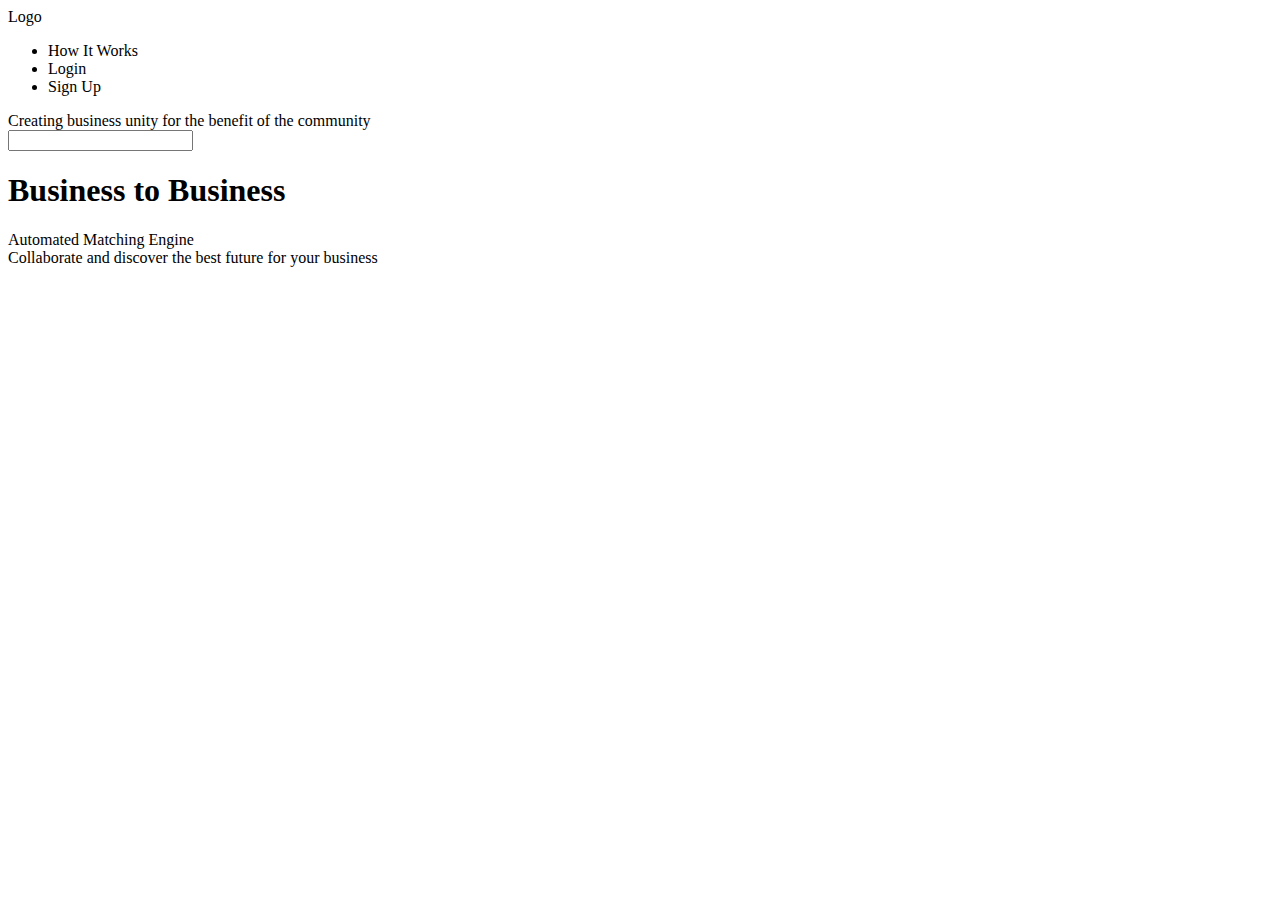
==== home.html @ 5d48c615 "css mobile formatting" ====
<html>
    <head>
<link rel="stylesheet" type="text/css" href="../Antiquisnet/css/home.css">
<link rel="stylesheet" type="text/css" href="http://localhost:3000/css/home.css">
    </head>

<header class="header">
    <!-- gird item of header -->
    <nav id="nav">
        <!-- The nav should be a grid element to affect the logodiv and ul -->
        <div class="logo">Logo</div>
        <ul class="menue">
            <li>How It Works</li>
            <li>Login</li>
            <li>Sign Up</li>
        </ul>
    </nav>
</header>

<body>
    <div class="section1">
        <div>
            <article>Creating business unity for the benefit of the community</article>
        </div>
        <div>
            <form>
                <input type='text' name='search' required='required' >
            </form>
        </div>
        <div class='image' id='searchIcon'></div>
    </div>

    <div class="section2">
        <h1>Business to Business</h1>
        <p>
            Automated Matching Engine<br>
            Collaborate and discover the best future for your business
        </p>
    </div>

    <!-- TODO: look into adding a onClick button or even handler to create a popup menue -->
</body>
</html>
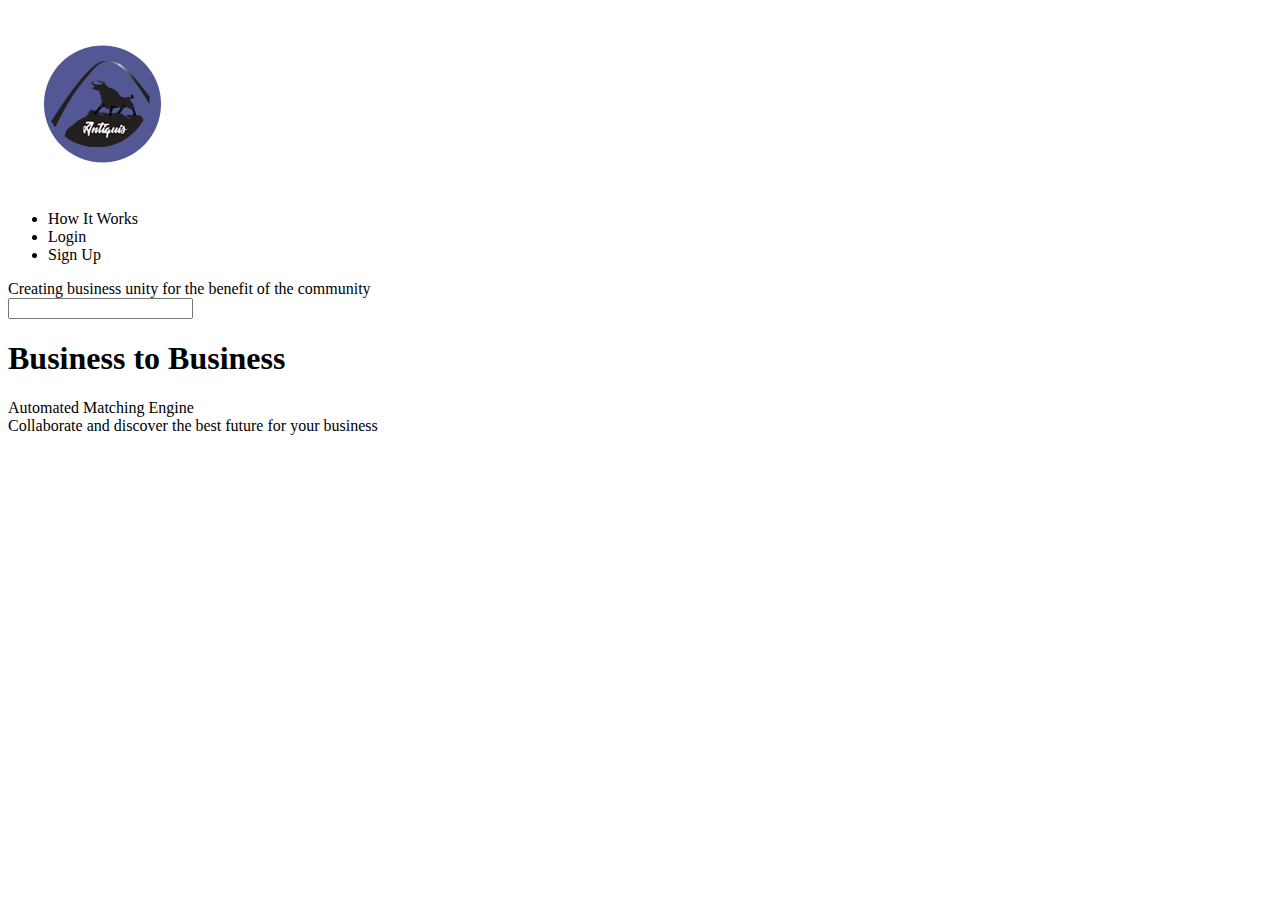
==== commit b4fc6d54: "Added and centered the logo" ====
--- a/home.html
+++ b/home.html
@@ -8,7 +8,9 @@
     <!-- gird item of header -->
     <nav id="nav">
         <!-- The nav should be a grid element to affect the logodiv and ul -->
-        <div class="logo">Logo</div>
+        <div class="logo">
+            <img src="images/lgo3.png" alt="Main Logo" class="center">
+        </div>
         <ul class="menue">
             <li>How It Works</li>
             <li>Login</li>
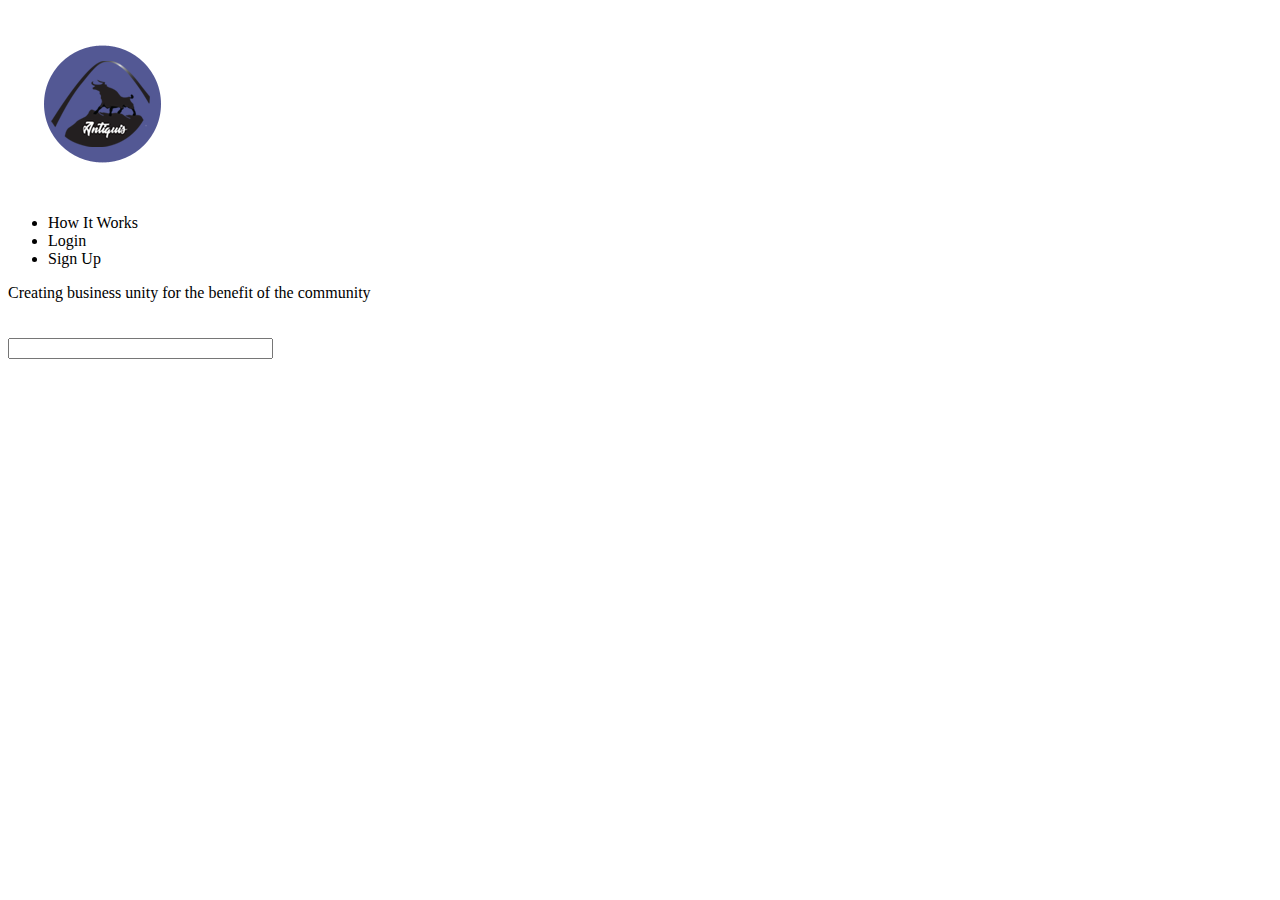
==== commit 78f01b17: "Major structual changes to th home html" ====
--- a/home.html
+++ b/home.html
@@ -1,45 +1,64 @@
+<!DOCTYPE html>
 <html>
-    <head>
-<link rel="stylesheet" type="text/css" href="../Antiquisnet/css/home.css">
-<link rel="stylesheet" type="text/css" href="http://localhost:3000/css/home.css">
-    </head>
+       
 
-<header class="header">
-    <!-- gird item of header -->
-    <nav id="nav">
-        <!-- The nav should be a grid element to affect the logodiv and ul -->
-        <div class="logo">
-            <img src="images/lgo3.png" alt="Main Logo" class="center">
-        </div>
-        <ul class="menue">
-            <li>How It Works</li>
-            <li>Login</li>
-            <li>Sign Up</li>
-        </ul>
-    </nav>
-</header>
+        <head>
+             <!-- <link rel="stylesheet" type="text/css" href="https://theantiquisnetwork.com/web_test/css/home.css"> -->
+                <link rel="stylesheet" type="text/css" href="http://localhost:3000/css/home.css">
+                <meta name="viewport" content="width=device-width, inital-scale=1.0">
+        </head>
+    <body>
+            <div class="section1">
+                     <!-- gird item of header -->
+                    
+                     <!-- The nav should be a grid element to affect the logodiv and ul -->
+                     <div class="logo">
+                         <img src="images/lgo3.png" alt="Main Logo" class="center" >
+                     </div>
 
-<body>
-    <div class="section1">
-        <div>
-            <article>Creating business unity for the benefit of the community</article>
-        </div>
-        <div>
-            <form>
-                <input type='text' name='search' required='required' >
-            </form>
-        </div>
-        <div class='image' id='searchIcon'></div>
-    </div>
+                     <ul class="menue">
+                             <li>How It Works</li>
+                            <li>Login</li>
+                            <li>Sign Up</li>
+                        </ul>
 
-    <div class="section2">
-        <h1>Business to Business</h1>
-        <p>
-            Automated Matching Engine<br>
-            Collaborate and discover the best future for your business
-        </p>
-    </div>
+            </div>
+             
+             
+            <div class="section2">
+                        <div class="article1"> 
+                            <article >Creating business unity for the benefit of the community</article>
+                        </div>
 
-    <!-- TODO: look into adding a onClick button or even handler to create a popup menue -->
-</body>
-</html>+                        <div class="form1">
+                                <img src="images/magnifier.png" alt="magnifier Logo" class="mag">
+                            <form >
+                        
+                                <input type='text' name='search' size="30" required='required' >
+                            </form>
+                        </div>
+
+                        <div class='image' id='searchIcon'></div>
+            </div>
+             
+                 <!-- <div class="section3">
+                     <h1>Business to Business</h1>
+                     <p>
+                         Automated Matching Engine<br>
+                         Collaborate and discover the best future for your business
+                     </p>
+                 </div>
+             
+                 <div class="section4">
+             
+                     <div class="footerDiv"></div>
+             
+                 </div>
+              -->
+                 <!-- TODO: look into adding a onClick button or even handler to create a popup menue -->
+                 
+     </body>
+        
+        
+</html>
+
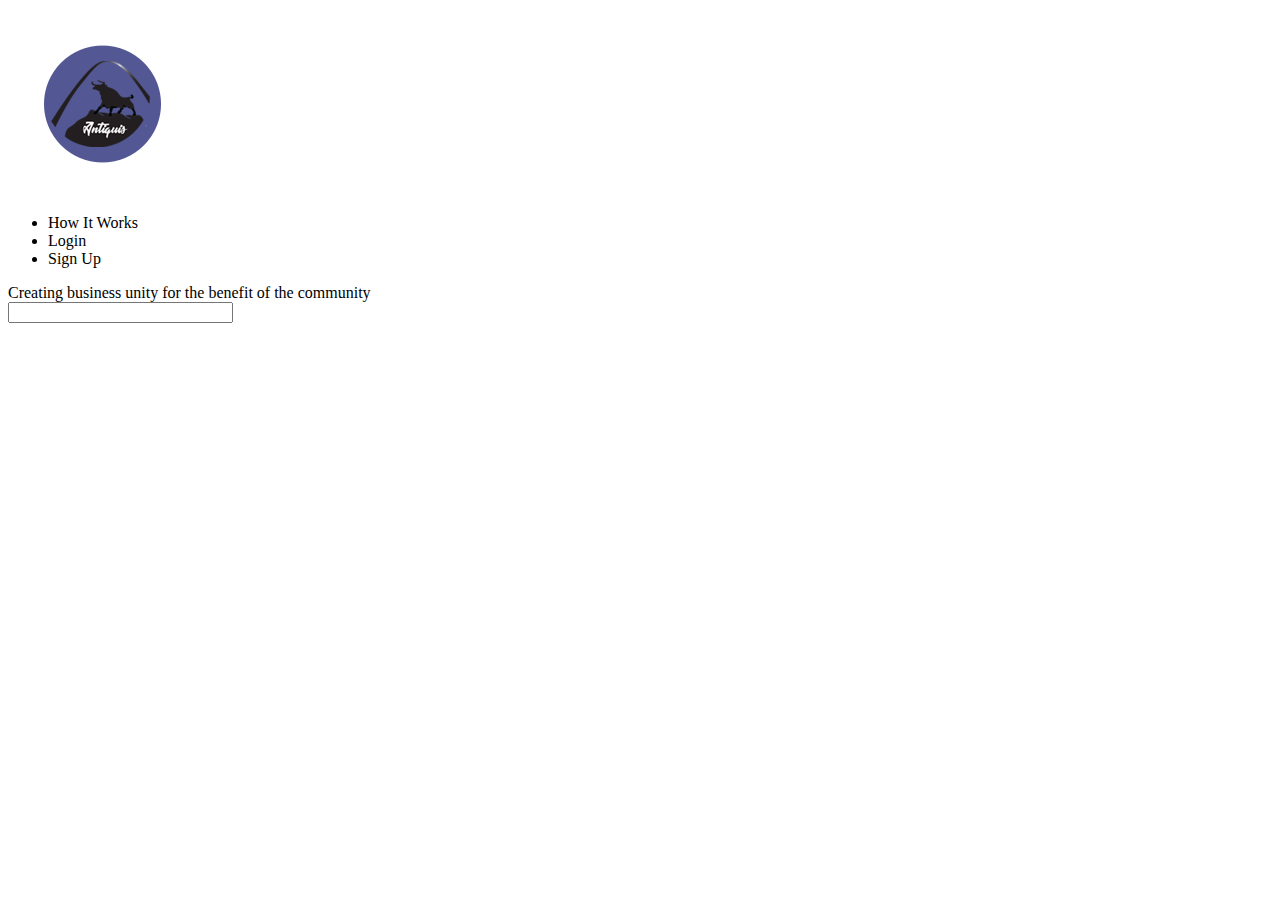
==== commit 9741a4f9: "fixed colors and add magnfiter with more format" ====
--- a/home.html
+++ b/home.html
@@ -30,13 +30,12 @@
                             <article >Creating business unity for the benefit of the community</article>
                         </div>
 
-                        <div class="form1">
-                                <img src="images/magnifier.png" alt="magnifier Logo" class="mag">
-                            <form >
+                            <form class="form1">
+                                <input type='text' name='search' size="25" required='required' >
+                            </form>
+
+                            <img src="images/magnifier.png" alt="magnifier Logo" class="mag">
                         
-                                <input type='text' name='search' size="30" required='required' >
-                            </form>
-                        </div>
 
                         <div class='image' id='searchIcon'></div>
             </div>
